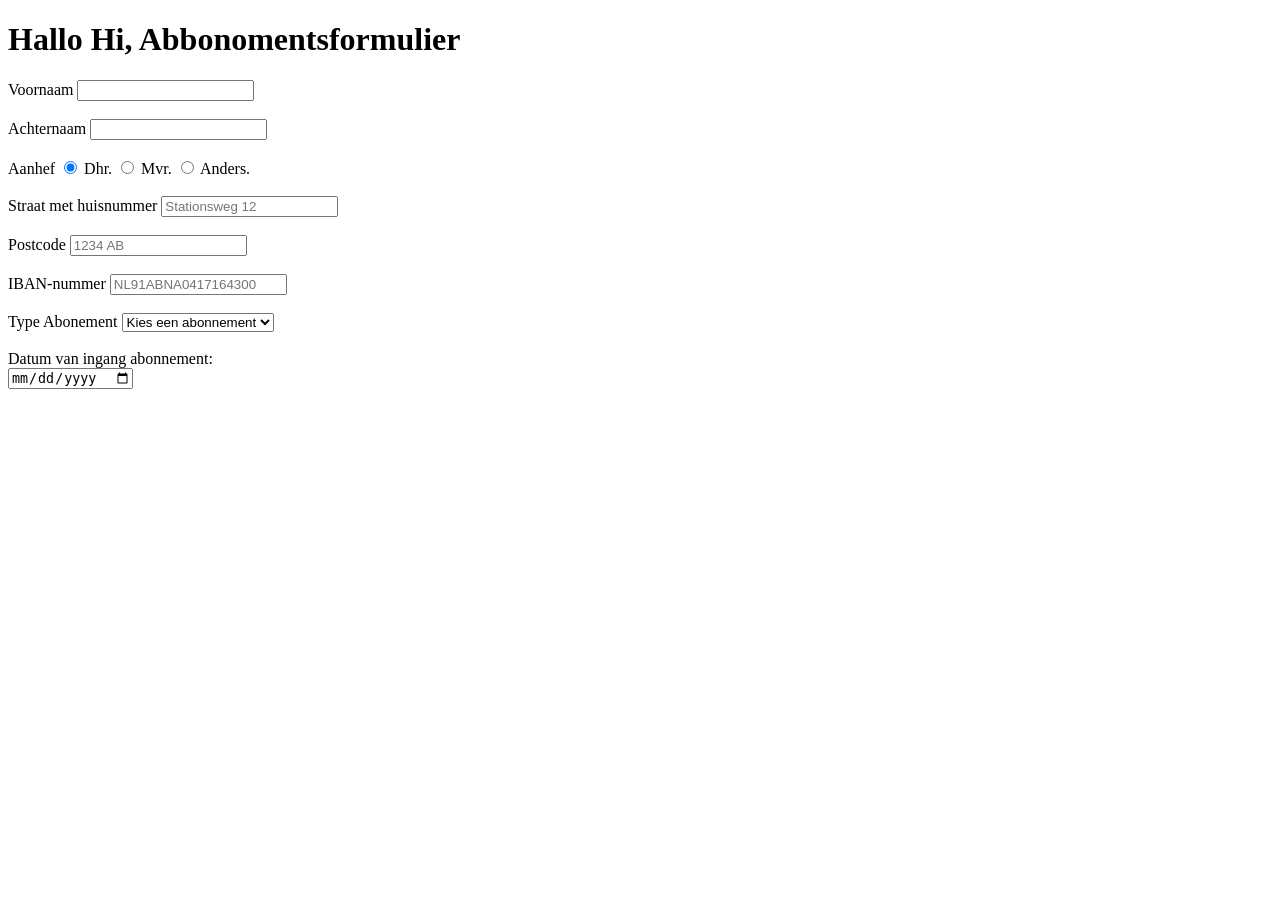
==== opdracht-3_2/index.html @ c252bd5d "updated files" ====
<!DOCTYPE html>
<html>
<head>
<title>Hallo Hi, Abbonnomentsformulier</title>
</head>
<body>

<h1>Hallo Hi, Abbonomentsformulier</h1>

<!--Voornaam-->
<form action="#" method="post">
<label for="Voornaam">Voornaam</label>
<input type="text"id="Voornaam"name="voornaam"
pattern="[A-Za-zÀ-ÿ\s-]+"
title="Gebruik alleen letters" required>
<br>
<br>
<!--Achternaam-->
<form action="#" method="post">
<label for="Achternaam">Achternaam</label>
<input type="text"id="Achternaam"name="Achternaam"
pattern="[A-Za-zÀ-ÿ\s-]+"
title="Gebruik alleen letters" required>
<br>
<br>

<!--Aanhef-->
<label> Aanhef</label>
<input type="radio" id="dhr" name="aanhef" value="Dhr."checked>
<label for="dhr">Dhr.</label>

<input type="radio" id="Mvr" name="aanhef" value="Mvr.">
<label for="Mvr">Mvr.</label>

<input type="radio" id="Anders" name="aanhef" value="Anders.">
<label for="Anders">Anders.</label>
<br>
<br>
<!--straat-->
<label for="straat">Straat met huisnummer</label>
<input type="text" id="name" name="straat" placeholder="Stationsweg 12" required>
<br>
<br>
<label for="postcode">Postcode</label>
<input type="text" id="postcode" name="postcode"
pattern="[1-9][0-9]{3}\s?[A-Z]{2}"
placeholder="1234 AB"
required>
<br>
<br>

<!--IBAN-->
<label for="iban">IBAN-nummer</label>
<input type="text" id="iban" name="iban"
maxlength="18"
pattern="NL[0-9]{2}[A-Z]{4}{10}"
placeholder="NL91ABNA0417164300"
required><br><br>


<!--Abonnoment-->
<label for="abonnement">Type Abonement</label>
<select id="abonnement" name="abonnement" required>
<option value="">Kies een abonnement</option>
<option>Mobiel</option>
<option>Glasvezel</option>
<option>TV</option>
</select>

<br><br>
<!--ingangsdatum-->
<label for="datum">Datum van ingang abonnement:</label><br>
<input type="date" id="datum" name="datum" min="2026-09-24" required>


</form>



</body>
</html>
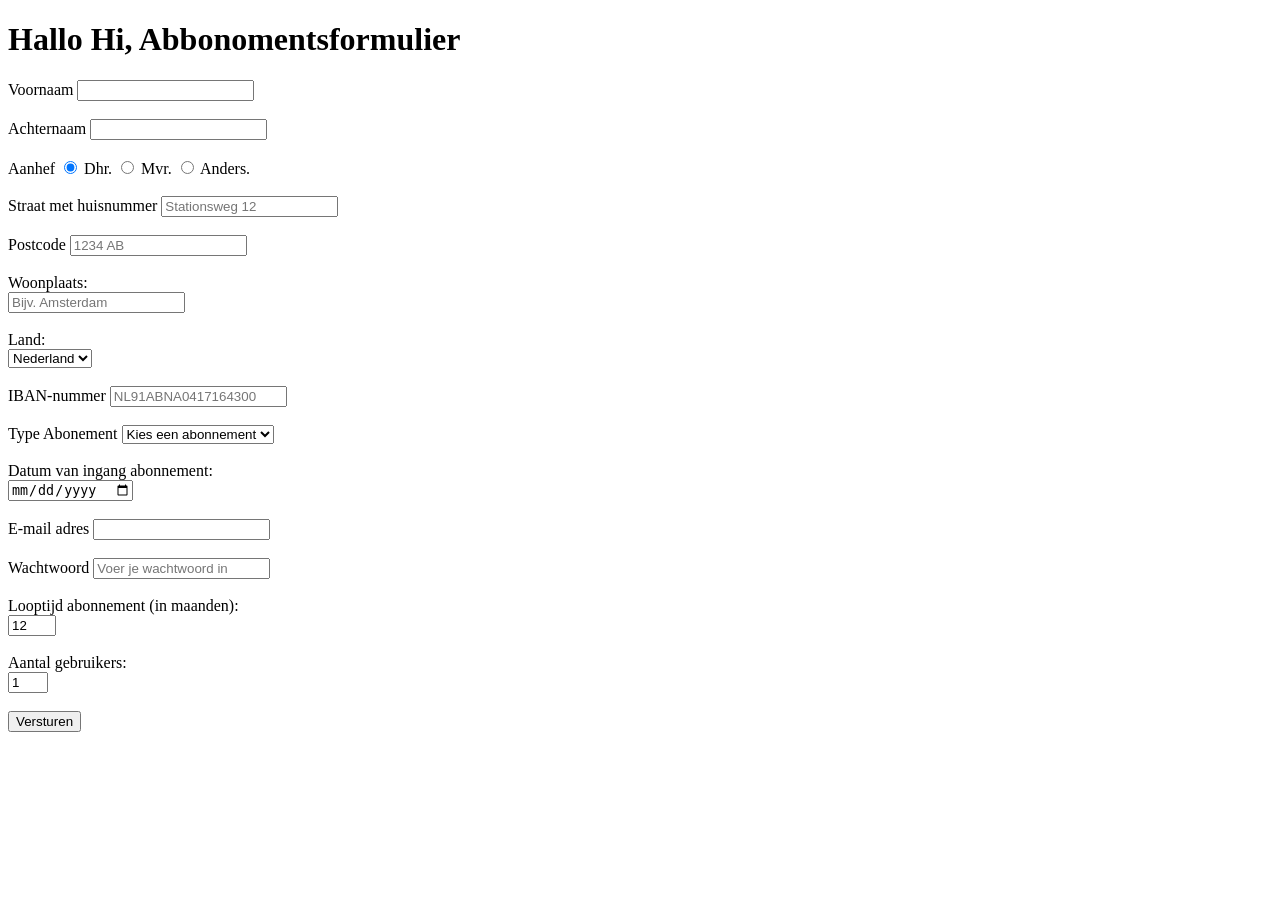
==== commit a2b85d3a: "updated files" ====
--- a/opdracht-3_2/index.html
+++ b/opdracht-3_2/index.html
@@ -7,7 +7,7 @@
 
 <h1>Hallo Hi, Abbonomentsformulier</h1>
 
-<!--Voornaam-->
+
 <form action="#" method="post">
 <label for="Voornaam">Voornaam</label>
 <input type="text"id="Voornaam"name="voornaam"
@@ -15,7 +15,7 @@
 title="Gebruik alleen letters" required>
 <br>
 <br>
-<!--Achternaam-->
+
 <form action="#" method="post">
 <label for="Achternaam">Achternaam</label>
 <input type="text"id="Achternaam"name="Achternaam"
@@ -24,7 +24,7 @@
 <br>
 <br>
 
-<!--Aanhef-->
+
 <label> Aanhef</label>
 <input type="radio" id="dhr" name="aanhef" value="Dhr."checked>
 <label for="dhr">Dhr.</label>
@@ -36,7 +36,7 @@
 <label for="Anders">Anders.</label>
 <br>
 <br>
-<!--straat-->
+
 <label for="straat">Straat met huisnummer</label>
 <input type="text" id="name" name="straat" placeholder="Stationsweg 12" required>
 <br>
@@ -49,7 +49,36 @@
 <br>
 <br>
 
-<!--IBAN-->
+<form>
+  
+
+  
+
+ 
+
+  <div>
+    <label for="woonplaats">Woonplaats:</label><br>
+    <input type="text" id="woonplaats" name="woonplaats" placeholder="Bijv. Amsterdam" required>
+  </div>
+
+  <br>
+
+  <div>
+    <label for="land">Land:</label><br>
+    <select id="land" name="land">
+      <option value="nl" selected>Nederland</option>
+      <option value="be">België</option>
+      <option value="de">Duitsland</option>
+      <option value="fr">Frankrijk</option>
+      <option value="overig">Overig</option>
+    </select>
+  </div>
+
+  <br>
+  
+</form>
+
+
 <label for="iban">IBAN-nummer</label>
 <input type="text" id="iban" name="iban"
 maxlength="18"
@@ -58,7 +87,6 @@
 required><br><br>
 
 
-<!--Abonnoment-->
 <label for="abonnement">Type Abonement</label>
 <select id="abonnement" name="abonnement" required>
 <option value="">Kies een abonnement</option>
@@ -68,14 +96,58 @@
 </select>
 
 <br><br>
-<!--ingangsdatum-->
+
 <label for="datum">Datum van ingang abonnement:</label><br>
-<input type="date" id="datum" name="datum" min="2026-09-24" required>
+<input type="date" id="datum" name="datum" min="2026-10-14" required>
+<br><br>
+
+<form action="#" method="post">
+<label for="E-mail">E-mail adres</label>
+<input type="text"id="Voornaam"name="voornaam"
+pattern="[A-Za-zÀ-ÿ\s-]+"
+title="Gebruik alleen letters" required>
+<br>
+<br>
+
+<label for="wachtwoord">Wachtwoord</label>
+    <input type="password" name="wachtwoord" placeholder="Voer je wachtwoord in">
+
+<br>
+<br>
+<form>
+  
+ 
+
+  
+  <div>
+    <label for="looptijd">Looptijd abonnement (in maanden):</label><br>
+    <input type="number" id="looptijd" name="looptijd" value="12" min="1" max="60">
+  </div>
+
+  <br>
+  
+  
+
+  <form>
+   <div>
+    <label for="gebruikers">Aantal gebruikers:</label><br>
+    <input type="number" id="gebruikers" name="gebruikers" value="1" min="1" max="4">
+    <br><br>
+<button type="submit">Versturen</button>
+  </div>
+
+
+  <br>
+  
+
+</form>
+</form>
 
 
 </form>
 
 
 
+
 </body>
 </html>
